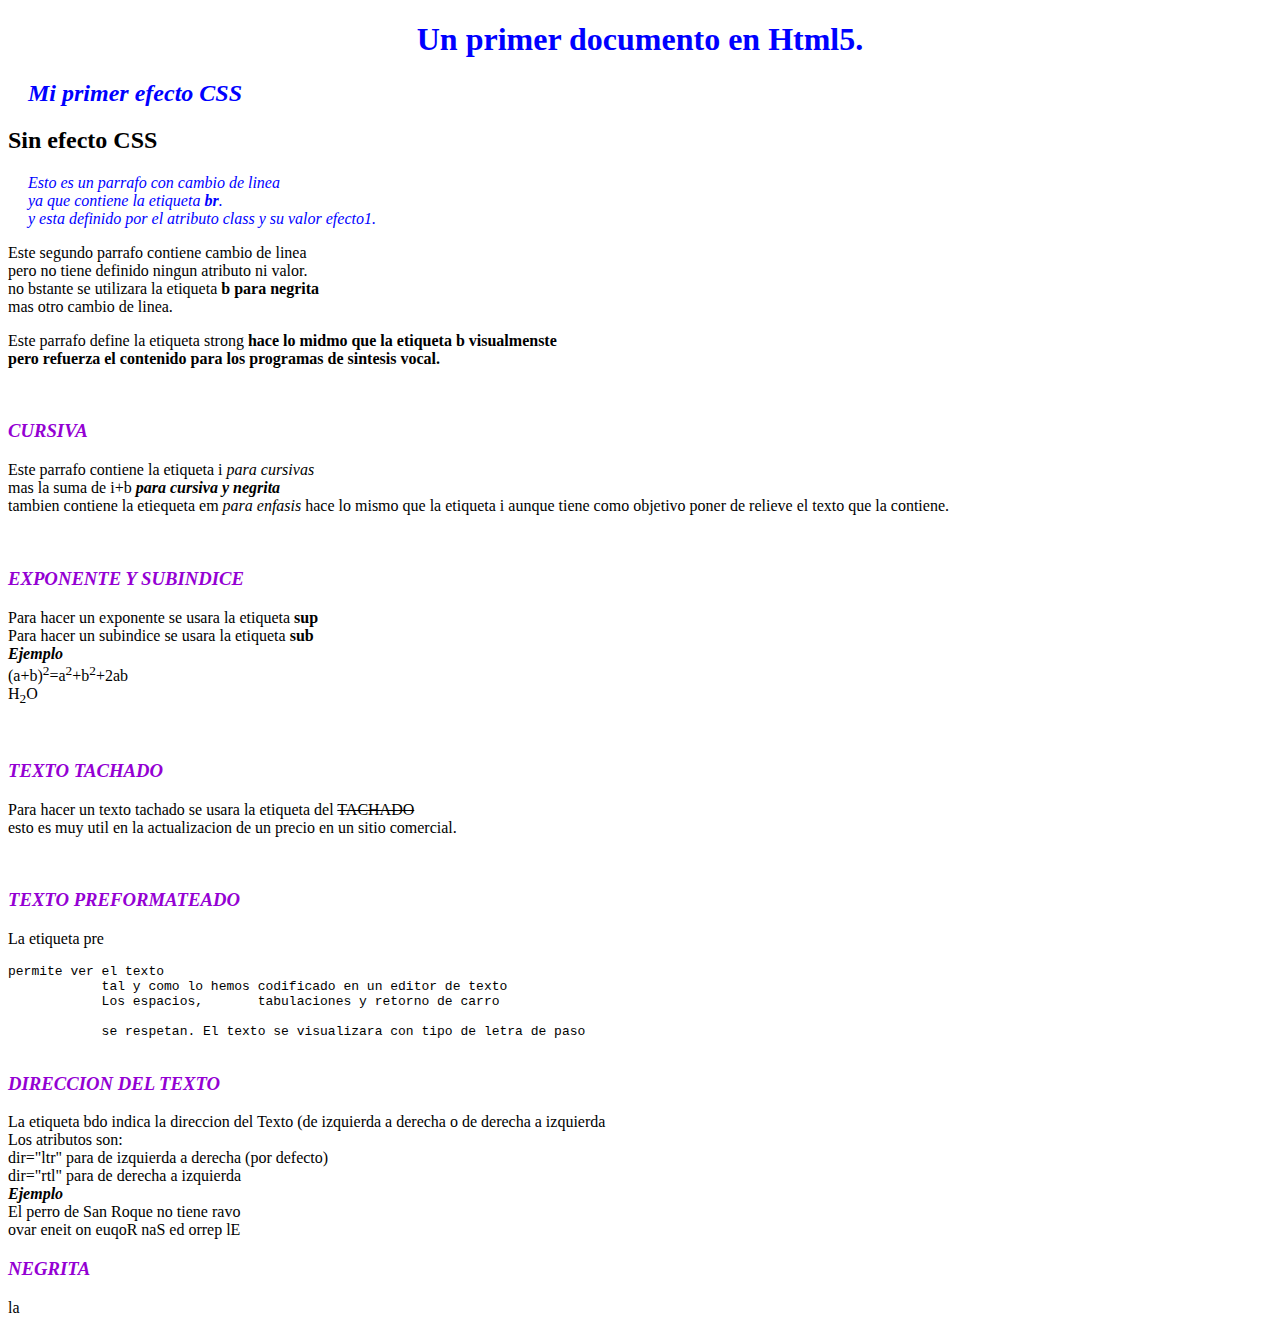
==== CursoWeb/index.html @ 8a0e6416 "primer commin" ====
<!DOCTYPE html>
<html lang="es"> <!--lengua=español-->
<!--Aqui empieza el encabezado-->
<!--contendra la etiqueta <title> que sera la unica obligatoria en el encabezado y la unica que se mostrara en el navegador-->
<!--declaraciones o llamadas a hojas de estilo CSS-->
<!--funciones o vinculos a JavaScript-->
<!--informacion dirigida a los motores de busqueda para mejorar la indexacion y el posicionamiento de la pagina-->
<!--indformacion dirigida a los navegadores-->
<!--meta etiquetas que retoman la codificacion, la descripcion de la pagina, las palabras clave asociadas a la pagina, el nombre del autor, menciones de copyright, etc-->
<head>
<!--meta charset=formato de codificacion de caracteres, UTF-8 es unicode de diferente idiomas-->
    <meta charset="UTF-8">
    <meta name="viewport" content="width=device-width, initial-scale=1.0">
    <!-- <title>lo que aparecera el la pestaña del navagador</title>-->
    <title>Mi Html</title>
    <style type="text/css">
    h1 { color: blue ; text-align: center;}
    .efecto1 {padding-left: 20px; font-style: oblique; color: blue;}
    .efecto2 {font-style: oblique; color: darkviolet;}
    .negrita {font-weight: bold;}
    .cursiva {font-style: oblique;}
    </style>
    
   
</head>
<!--Aqui termina el encabezado-->
<!--Aqui empieza el cuerpo de la pagina-->
<body>
   
    <h1>Un primer documento en Html5.</h1>
    <h2 class="efecto1">Mi primer efecto CSS</h2>
    <h2>Sin efecto CSS</h2>
    <p class="efecto1"> Esto es un parrafo con cambio de linea<br>
    ya que contiene la etiqueta <b>br</b>. <br>
    y esta definido por el atributo class y su valor efecto1.</p>
    <p>Este segundo parrafo contiene cambio de linea <br>
    pero no tiene definido ningun atributo ni valor.<br>
    no bstante se utilizara la etiqueta <b>b para negrita</b><br>
    mas otro cambio de linea. </p>
    <p>Este parrafo define la etiqueta strong <strong>hace lo midmo que la etiqueta b visualmenste<br>
    pero refuerza el contenido para los programas de sintesis vocal.</strong></p>
    <br>
    <h3 class="efecto2"> CURSIVA</h3>
        <p>Este parrafo contiene la etiqueta i <i>para cursivas</i> <br>
    mas la suma de i+b <i><b>para cursiva y negrita</b></i><br>
    tambien contiene la etiequeta em <em>para enfasis</em> hace lo mismo que la etiqueta i aunque tiene como objetivo poner de relieve el texto que la contiene.</p>
    <br>
    <h3 class="efecto2">EXPONENTE Y SUBINDICE</h3>
        <p>Para hacer un exponente se usara la etiqueta <b>sup</b><br>
    Para hacer un subindice se usara la etiqueta <b>sub</b><br>
    <b><i>Ejemplo</i></b><br>
    (a+b)<sup>2</sup>=a<sup>2</sup>+b<sup>2</sup>+2ab<br>
    H<sub>2</sub>O</p>
    <br>
    <h3 class="efecto2">TEXTO TACHADO</h3>
        <p>Para hacer un texto tachado se usara la etiqueta del <del>TACHADO</del><br>
        esto es muy util en la actualizacion de un precio en un sitio comercial.</p><br>
    <h3 class="efecto2">TEXTO PREFORMATEADO</h3>
        <p>La etiqueta pre <pre>permite ver el texto
            tal y como lo hemos codificado en un editor de texto
            Los espacios,       tabulaciones y retorno de carro

            se respetan. El texto se visualizara con tipo de letra de paso
        </pre></p>
    <h3 class="efecto2">DIRECCION DEL TEXTO</h3>
        <p>La etiqueta bdo indica la direccion del Texto (de izquierda a derecha o de     derecha a izquierda<br>
            Los atributos son:<br>
    dir="ltr" para de izquierda a derecha (por defecto)<br>
    dir="rtl" para de derecha a izquierda<br>
    <b><i>Ejemplo</i></b><br>
    <bdo dir="ltr">El perro de San Roque no tiene ravo</bdo><br>
    <bdo dir="rtl">El perro de San Roque no tiene ravo</bdo></p>
    <h3 class="efecto2">NEGRITA</h3>
    <P> la</P>

</body>
 <!--Aqui termina el cuerpo de la pagina-->
</html>
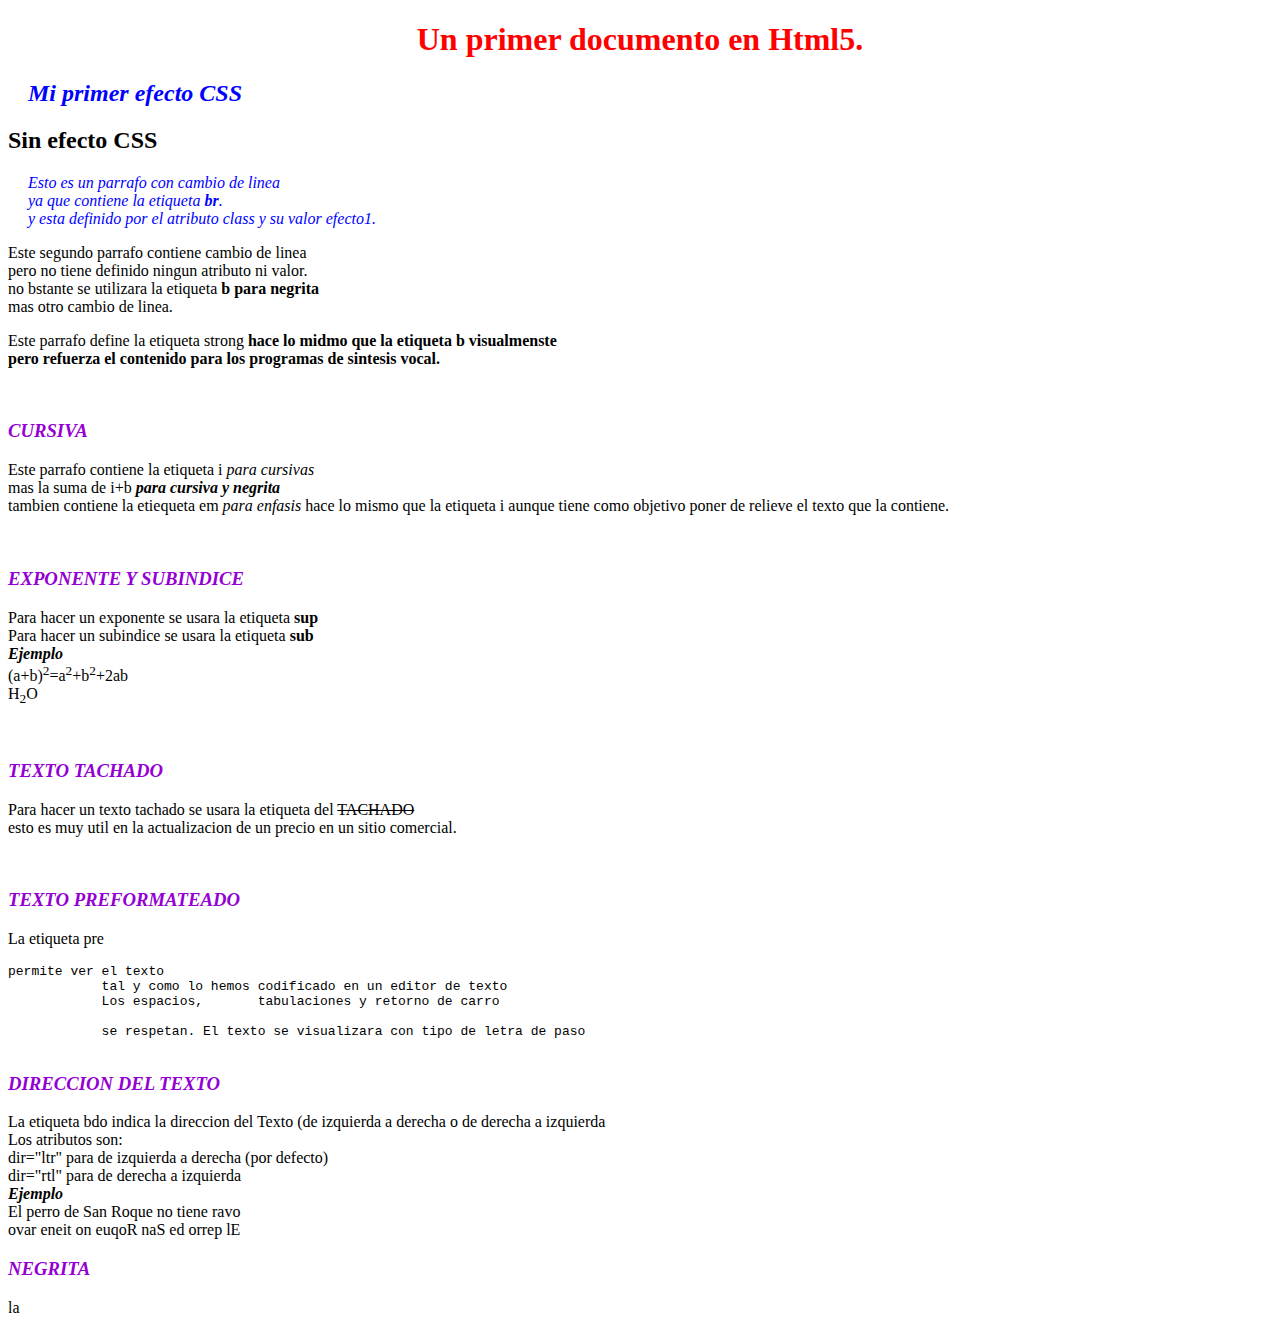
==== commit c5aa6889: "commin5" ====
--- a/CursoWeb/index.html
+++ b/CursoWeb/index.html
@@ -14,12 +14,13 @@
     <!-- <title>lo que aparecera el la pestaña del navagador</title>-->
     <title>Mi Html</title>
     <style type="text/css">
-    h1 { color: blue ; text-align: center;}
-    .efecto1 {padding-left: 20px; font-style: oblique; color: blue;}
     .efecto2 {font-style: oblique; color: darkviolet;}
     .negrita {font-weight: bold;}
     .cursiva {font-style: oblique;}
     </style>
+    <link rel="stylesheet" href="estilos/estilo.css">
+    <script type="text/javascrip" src="scrip/micodigo.js"></script>
+    
     
    
 </head>
--- a/CursoWeb/estilos/estilo.css
+++ b/CursoWeb/estilos/estilo.css
@@ -0,0 +1,8 @@
+h1 { color:red ; text-align: center;}
+.efecto1 {padding-left: 20px; font-style: oblique; color: blue;}
+.cursiva {font-style: italic;}
+.cursiva2 {font-style: normal;}
+.cursiva3 {font-style: oblique;}
+.cursiva4 {font-style: inherit;}
+.cursiva5 {font-style: initial;}
+.cursiva6 {font-style: unset;}
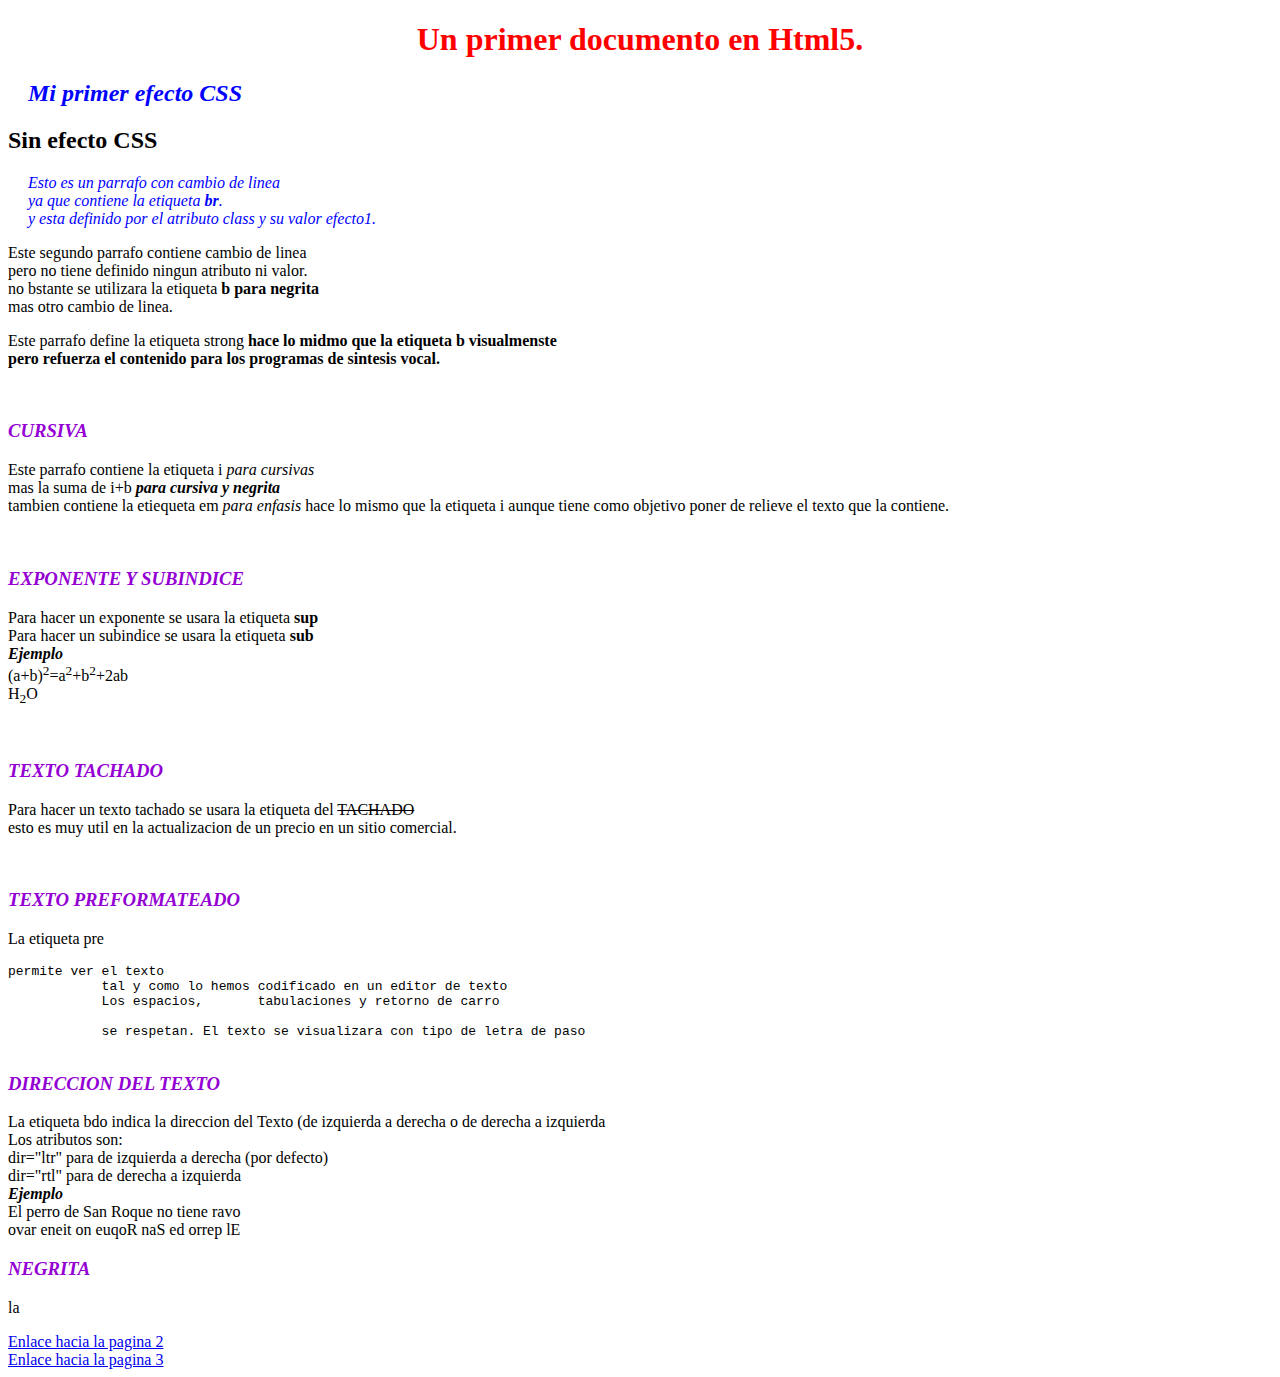
==== commit 87fb6c34: "09102020" ====
--- a/CursoWeb/index.html
+++ b/CursoWeb/index.html
@@ -73,6 +73,8 @@
     <bdo dir="rtl">El perro de San Roque no tiene ravo</bdo></p>
     <h3 class="efecto2">NEGRITA</h3>
     <P> la</P>
+    <a href="index2.html">Enlace hacia la pagina 2</a><br>
+    <a href="paginas/index3.html">Enlace hacia la pagina 3</a>
 
 </body>
  <!--Aqui termina el cuerpo de la pagina-->
--- a/CursoWeb/estilos/estilo.css
+++ b/CursoWeb/estilos/estilo.css
@@ -6,3 +6,7 @@
 .cursiva4 {font-style: inherit;}
 .cursiva5 {font-style: initial;}
 .cursiva6 {font-style: unset;}
+.negrita {font-weight: bold;}
+.negrita2 {font-weight: bolder;}
+.negrita3 {font-weight: lighter;}
+.negrita4 {font-weight: ;}